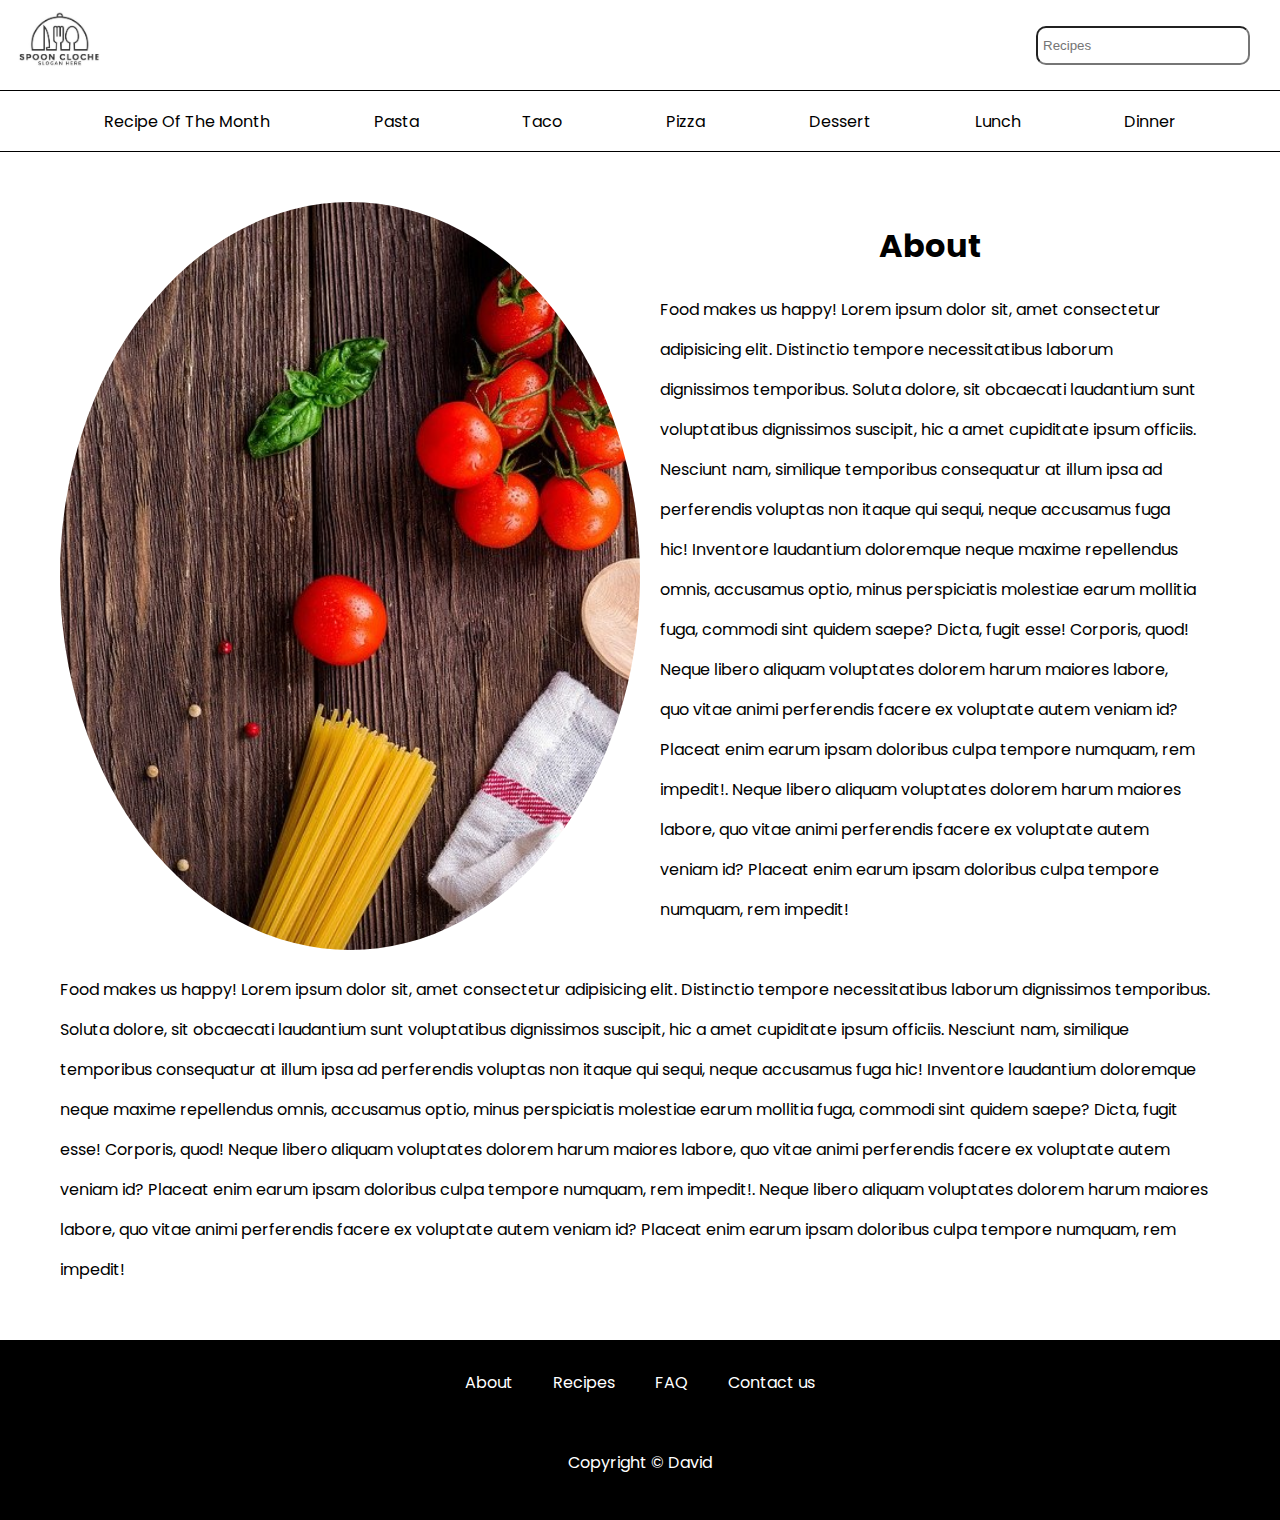
==== about.html @ 39c9ba86 "final update add about page" ====
<!DOCTYPE html>
<html lang="en">

<head>
    <meta charset="UTF-8">
    <meta http-equiv="X-UA-Compatible" content="IE=edge">
    <meta name="viewport" content="width=device-width, initial-scale=1.0">
    <link rel="stylesheet" href="https://cdnjs.cloudflare.com/ajax/libs/font-awesome/6.2.0/css/all.min.css"
        integrity="sha512-xh6O/CkQoPOWDdYTDqeRdPCVd1SpvCA9XXcUnZS2FmJNp1coAFzvtCN9BmamE+4aHK8yyUHUSCcJHgXloTyT2A=="
        crossorigin="anonymous" referrerpolicy="no-referrer" />
    <link rel="stylesheet" href="style.css">
    <title>Code Review 1 - Food Blog</title>
</head>

<body>
    <header>
        <div class="header-top">
            <a href="index.html">
                <img src="Images/FoodLogo.jpg" alt="Food Logo">
            </a>
            <div class="icon-left">
                <input type="text" placeholder="Recipes">
                <i class="fa-solid fa-magnifying-glass"></i>
            </div>
        </div>
        <nav class="navigation-bar">
            <a href="recipeOfTheMonth.html">Recipe Of The Month</a>
            <a href="#">Pasta</a>
            <a href="#">Taco</a>
            <a href="#">Pizza</a>
            <a href="#">Dessert</a>
            <a href="#">Lunch</a>
            <a href="#">Dinner</a>
        </nav>
    </header>

    <main>
        <div id="about-section">

            <div class="about-container">
                <img src="Images/PastaTomatoSpoon.jpg" alt="Pasta Tomato and Spoon">
                <div class = "about-heading">
                    <h1>About</h1>
                    <p>Food makes us happy! Lorem ipsum dolor sit, amet consectetur adipisicing elit. Distinctio tempore necessitatibus laborum dignissimos temporibus. Soluta dolore, sit obcaecati laudantium sunt voluptatibus dignissimos suscipit, hic a amet cupiditate ipsum officiis. Nesciunt nam, similique temporibus consequatur at illum ipsa ad perferendis voluptas non itaque qui sequi, neque accusamus fuga hic! Inventore laudantium doloremque neque maxime repellendus omnis, accusamus optio, minus perspiciatis molestiae earum mollitia fuga, commodi sint quidem saepe? Dicta, fugit esse! Corporis, quod! Neque libero aliquam voluptates dolorem harum maiores labore, quo vitae animi perferendis facere ex voluptate autem veniam id? Placeat enim earum ipsam doloribus culpa tempore numquam, rem impedit!. Neque libero aliquam voluptates dolorem harum maiores labore, quo vitae animi perferendis facere ex voluptate autem veniam id? Placeat enim earum ipsam doloribus culpa tempore numquam, rem impedit!</p>
                </div>
            </div>
            <p>Food makes us happy! Lorem ipsum dolor sit, amet consectetur adipisicing elit. Distinctio tempore necessitatibus laborum dignissimos temporibus. Soluta dolore, sit obcaecati laudantium sunt voluptatibus dignissimos suscipit, hic a amet cupiditate ipsum officiis. Nesciunt nam, similique temporibus consequatur at illum ipsa ad perferendis voluptas non itaque qui sequi, neque accusamus fuga hic! Inventore laudantium doloremque neque maxime repellendus omnis, accusamus optio, minus perspiciatis molestiae earum mollitia fuga, commodi sint quidem saepe? Dicta, fugit esse! Corporis, quod! Neque libero aliquam voluptates dolorem harum maiores labore, quo vitae animi perferendis facere ex voluptate autem veniam id? Placeat enim earum ipsam doloribus culpa tempore numquam, rem impedit!. Neque libero aliquam voluptates dolorem harum maiores labore, quo vitae animi perferendis facere ex voluptate autem veniam id? Placeat enim earum ipsam doloribus culpa tempore numquam, rem impedit!</p>
        </div>
    </main>

    <footer>
        <div class="footer-links">
            <a href="about.html">About</a>
            <a href="#">Recipes</a>
            <a href="#">FAQ</a>
            <a href="https://codefactory.wien/en/contact-en/">Contact us</a>
        </div>
        <div class="footer-icons">
            <i class="fa-brands fa-instagram"></i>
            <i class="fa-brands fa-square-facebook"></i>
            <i class="fa-brands fa-youtube"></i>
        </div>
        <p>Copyright &#169; David</p>
    </footer>
</body>

</html>
---- style.css ----
@import url("https://fonts.googleapis.com/css2?family=Poppins:wght@300;400;500;700;900&display=swap");
header .header-top {
  display: flex;
  justify-content: space-between;
  align-items: center;
  height: 70px;
  padding: 10px;
}
header .header-top img {
  width: 100px;
}
header .header-top .icon-left input {
  height: 35px;
  width: 200px;
  padding: 0 5px;
  border-radius: 10px;
  text-align: left;
}
header .header-top .icon-left i {
  margin: 0 10px;
}
header .navigation-bar {
  height: 60px;
  border-top: 1px solid black;
  border-bottom: 1px solid black;
  display: flex;
  justify-content: space-evenly;
  align-items: center;
}
header .navigation-bar a {
  text-decoration: none;
  color: black;
  font-size: 16px;
  transition: ease-in-out 0.3s;
}
header .navigation-bar a:hover {
  font-size: 20px;
  color: red;
}

main {
  padding: 50px 20px;
}
main #grid-container {
  display: grid;
  width: 80%;
  margin: 0 auto;
  gap: 20px 20px;
  grid-template-columns: 1fr 1fr 1fr;
  grid-template-rows: 1fr 1fr 1fr;
}
main #grid-container .item {
  position: relative;
  transition: ease-in-out 0.3s;
  border-radius: 20px;
  overflow: hidden;
}
main #grid-container .item:hover {
  transform: scale(1.05);
}
main #grid-container .item img {
  height: 100%;
  width: 100%;
  -o-object-fit: cover;
     object-fit: cover;
}
main #grid-container .item .item-text {
  position: absolute;
  left: 0;
  bottom: 0;
  color: white;
  text-align: center;
  width: 100%;
  background-color: rgba(0, 0, 0, 0.555);
}
main #grid-container .item .item-text p {
  padding: 5px 0;
}
main #recipe {
  width: 100%;
}
main #recipe h1 {
  font-size: 40px;
  text-align: center;
}
main #recipe figure {
  margin-top: 20px;
  text-align: center;
}
main #recipe figure img {
  width: 70%;
  border-radius: 20px;
}
main #recipe figure figcaption {
  text-align: center;
  font-style: italic;
}
main #recipe ul {
  border: 1px solid black;
  padding: 40px;
  border-radius: 25px;
  margin: 30px auto;
  width: 60%;
}
main #recipe ul li {
  margin-left: 30px;
}
main #recipe ul li p {
  margin: 5px 0;
}
main #recipe ul li p span {
  font-weight: 700;
}
main #about-section {
  padding: 0 40px;
}
main #about-section p {
  line-height: 2.5em;
}
main #about-section .about-container {
  display: grid;
  grid-template-columns: 1fr 1fr;
  margin-bottom: 20px;
}
main #about-section .about-container img {
  height: 100%;
  width: 100%;
  -o-object-fit: cover;
     object-fit: cover;
  border-radius: 50%;
}
main #about-section .about-container .about-heading {
  padding: 20px;
}
main #about-section .about-container .about-heading h1 {
  text-align: center;
  margin-bottom: 20px;
}

footer {
  background-color: black;
  text-align: center;
  height: 20vh;
}
footer .footer-links {
  display: flex;
  justify-content: center;
  align-items: center;
  padding: 30px;
}
footer .footer-links a {
  text-decoration: none;
  color: white;
  margin: 0 20px;
}
footer .footer-links a:hover {
  color: red;
}
footer .footer-icons i {
  color: white;
  margin: 10px;
}
footer p {
  color: white;
}

* {
  margin: 0;
  padding: 0;
}

body {
  font-family: "Poppins", sans-serif;
}

@media screen and (max-width: 480px) {
  body header .header-top .icon-left input {
    height: 25px;
    width: 150px;
  }
  body header .navigation-bar a {
    font-size: 12px;
    transition: ease-in-out 0.4s;
  }
  body header .navigation-bar a:hover {
    font-size: 14px;
  }
  body main #grid-container {
    grid-template-columns: 1fr;
    gap: 10px 10px;
  }
  body main #recipe {
    width: 100%;
  }
  body main #recipe h1 {
    font-size: 30px;
  }
  body main #recipe figure img {
    width: 100%;
  }
  body main #recipe ul {
    border: 1px solid black;
    padding: 20px;
    border-radius: 25px;
    margin: 30px auto;
    width: 80%;
  }
  body main #recipe ul li {
    margin-left: 30px;
  }
  body main #about-section p {
    line-height: 2em;
  }
  body main #about-section .about-container {
    grid-template-columns: 1fr;
  }
  body main #about-section .about-container .about-heading {
    margin-top: 20px;
  }
  body footer .footer-links a {
    font-size: 12px;
  }
}/*# sourceMappingURL=style.css.map */
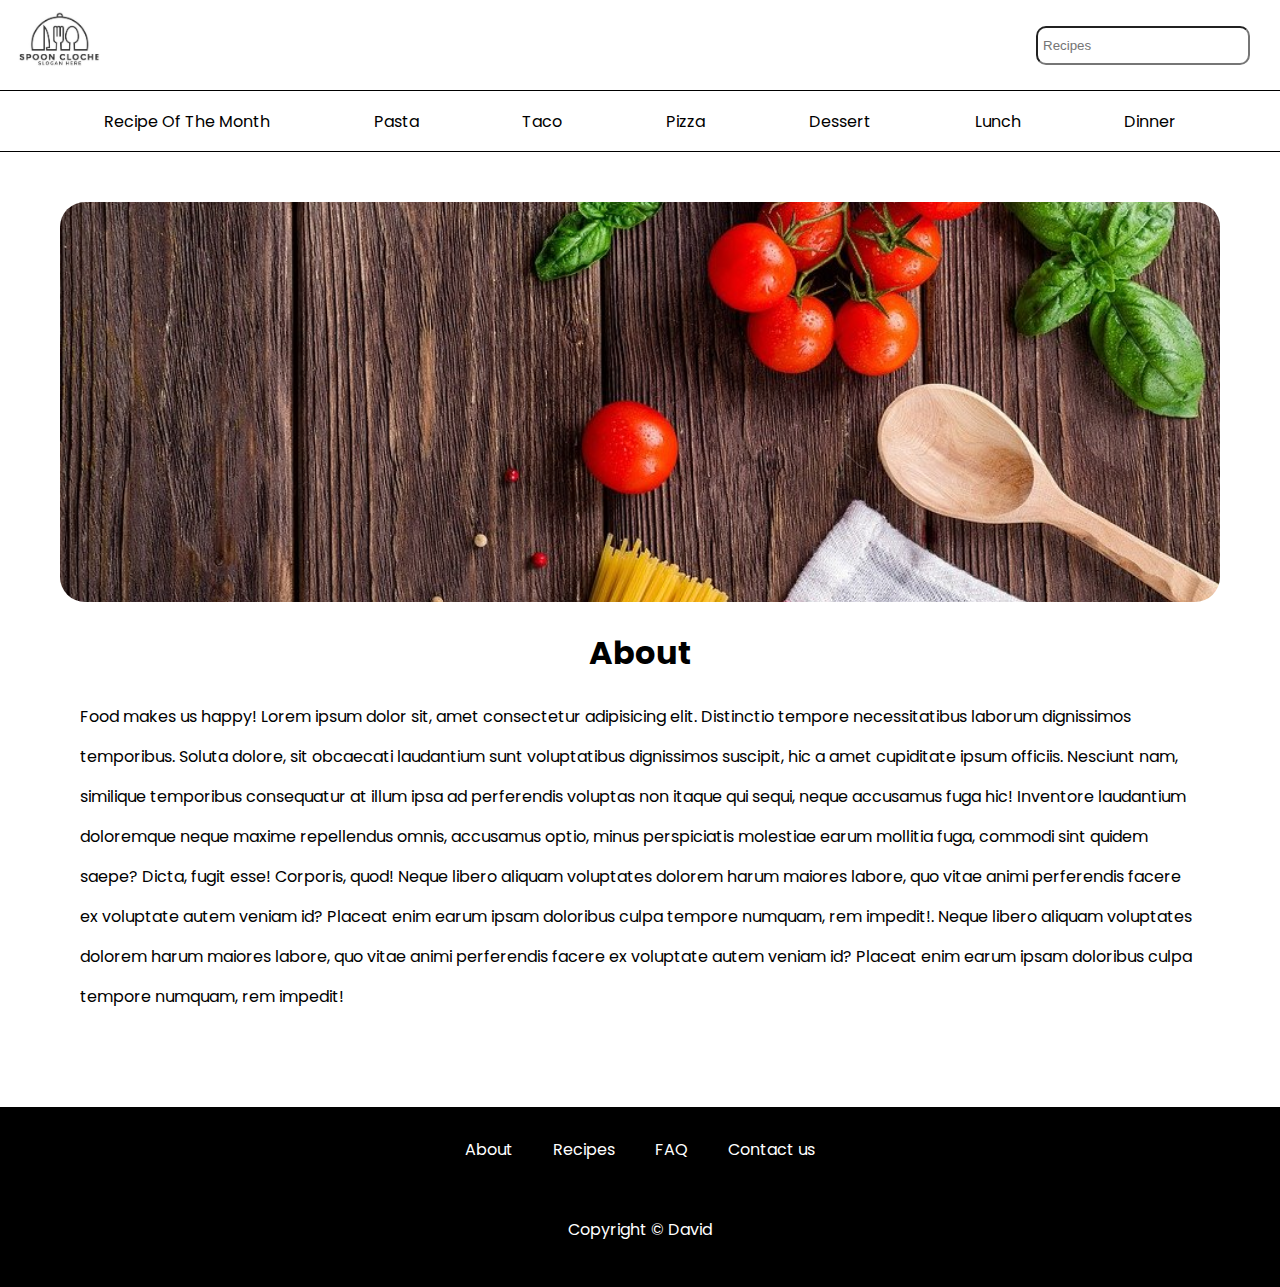
==== commit 4e995494: "update" ====
--- a/about.html
+++ b/about.html
@@ -9,7 +9,7 @@
         integrity="sha512-xh6O/CkQoPOWDdYTDqeRdPCVd1SpvCA9XXcUnZS2FmJNp1coAFzvtCN9BmamE+4aHK8yyUHUSCcJHgXloTyT2A=="
         crossorigin="anonymous" referrerpolicy="no-referrer" />
     <link rel="stylesheet" href="style.css">
-    <title>Code Review 1 - Food Blog</title>
+    <title>About</title>
 </head>
 
 <body>
@@ -38,13 +38,24 @@
         <div id="about-section">
 
             <div class="about-container">
-                <img src="Images/PastaTomatoSpoon.jpg" alt="Pasta Tomato and Spoon">
-                <div class = "about-heading">
+                <div class="img-container">
+                    <img src="Images/PastaTomatoSpoon.jpg" alt="Pasta Tomato and Spoon">
+                </div>
+                <div class="about-heading">
                     <h1>About</h1>
-                    <p>Food makes us happy! Lorem ipsum dolor sit, amet consectetur adipisicing elit. Distinctio tempore necessitatibus laborum dignissimos temporibus. Soluta dolore, sit obcaecati laudantium sunt voluptatibus dignissimos suscipit, hic a amet cupiditate ipsum officiis. Nesciunt nam, similique temporibus consequatur at illum ipsa ad perferendis voluptas non itaque qui sequi, neque accusamus fuga hic! Inventore laudantium doloremque neque maxime repellendus omnis, accusamus optio, minus perspiciatis molestiae earum mollitia fuga, commodi sint quidem saepe? Dicta, fugit esse! Corporis, quod! Neque libero aliquam voluptates dolorem harum maiores labore, quo vitae animi perferendis facere ex voluptate autem veniam id? Placeat enim earum ipsam doloribus culpa tempore numquam, rem impedit!. Neque libero aliquam voluptates dolorem harum maiores labore, quo vitae animi perferendis facere ex voluptate autem veniam id? Placeat enim earum ipsam doloribus culpa tempore numquam, rem impedit!</p>
+                    <p>Food makes us happy! Lorem ipsum dolor sit, amet consectetur adipisicing elit. Distinctio tempore
+                        necessitatibus laborum dignissimos temporibus. Soluta dolore, sit obcaecati laudantium sunt
+                        voluptatibus dignissimos suscipit, hic a amet cupiditate ipsum officiis. Nesciunt nam, similique
+                        temporibus consequatur at illum ipsa ad perferendis voluptas non itaque qui sequi, neque
+                        accusamus fuga hic! Inventore laudantium doloremque neque maxime repellendus omnis, accusamus
+                        optio, minus perspiciatis molestiae earum mollitia fuga, commodi sint quidem saepe? Dicta, fugit
+                        esse! Corporis, quod! Neque libero aliquam voluptates dolorem harum maiores labore, quo vitae
+                        animi perferendis facere ex voluptate autem veniam id? Placeat enim earum ipsam doloribus culpa
+                        tempore numquam, rem impedit!. Neque libero aliquam voluptates dolorem harum maiores labore, quo
+                        vitae animi perferendis facere ex voluptate autem veniam id? Placeat enim earum ipsam doloribus
+                        culpa tempore numquam, rem impedit!</p>
                 </div>
             </div>
-            <p>Food makes us happy! Lorem ipsum dolor sit, amet consectetur adipisicing elit. Distinctio tempore necessitatibus laborum dignissimos temporibus. Soluta dolore, sit obcaecati laudantium sunt voluptatibus dignissimos suscipit, hic a amet cupiditate ipsum officiis. Nesciunt nam, similique temporibus consequatur at illum ipsa ad perferendis voluptas non itaque qui sequi, neque accusamus fuga hic! Inventore laudantium doloremque neque maxime repellendus omnis, accusamus optio, minus perspiciatis molestiae earum mollitia fuga, commodi sint quidem saepe? Dicta, fugit esse! Corporis, quod! Neque libero aliquam voluptates dolorem harum maiores labore, quo vitae animi perferendis facere ex voluptate autem veniam id? Placeat enim earum ipsam doloribus culpa tempore numquam, rem impedit!. Neque libero aliquam voluptates dolorem harum maiores labore, quo vitae animi perferendis facere ex voluptate autem veniam id? Placeat enim earum ipsam doloribus culpa tempore numquam, rem impedit!</p>
         </div>
     </main>
 
--- a/style.css
+++ b/style.css
@@ -118,16 +118,17 @@
   line-height: 2.5em;
 }
 main #about-section .about-container {
-  display: grid;
-  grid-template-columns: 1fr 1fr;
   margin-bottom: 20px;
 }
-main #about-section .about-container img {
-  height: 100%;
+main #about-section .about-container .img-container {
+  margin: 0 auto;
+}
+main #about-section .about-container .img-container img {
+  height: 400px;
   width: 100%;
   -o-object-fit: cover;
      object-fit: cover;
-  border-radius: 50%;
+  border-radius: 25px;
 }
 main #about-section .about-container .about-heading {
   padding: 20px;
@@ -173,7 +174,7 @@
   font-family: "Poppins", sans-serif;
 }
 
-@media screen and (max-width: 480px) {
+@media screen and (max-width: 580px) {
   body header .header-top .icon-left input {
     height: 25px;
     width: 150px;
@@ -211,13 +212,21 @@
   body main #about-section p {
     line-height: 2em;
   }
+  body main #about-section .about-container .about-heading {
+    margin-top: 20px;
+  }
+  body footer .footer-links a {
+    font-size: 12px;
+  }
+}
+@media screen and (max-width: 876px) {
+  body main #about-section p {
+    line-height: 2em;
+  }
   body main #about-section .about-container {
     grid-template-columns: 1fr;
   }
   body main #about-section .about-container .about-heading {
     margin-top: 20px;
   }
-  body footer .footer-links a {
-    font-size: 12px;
-  }
 }/*# sourceMappingURL=style.css.map */